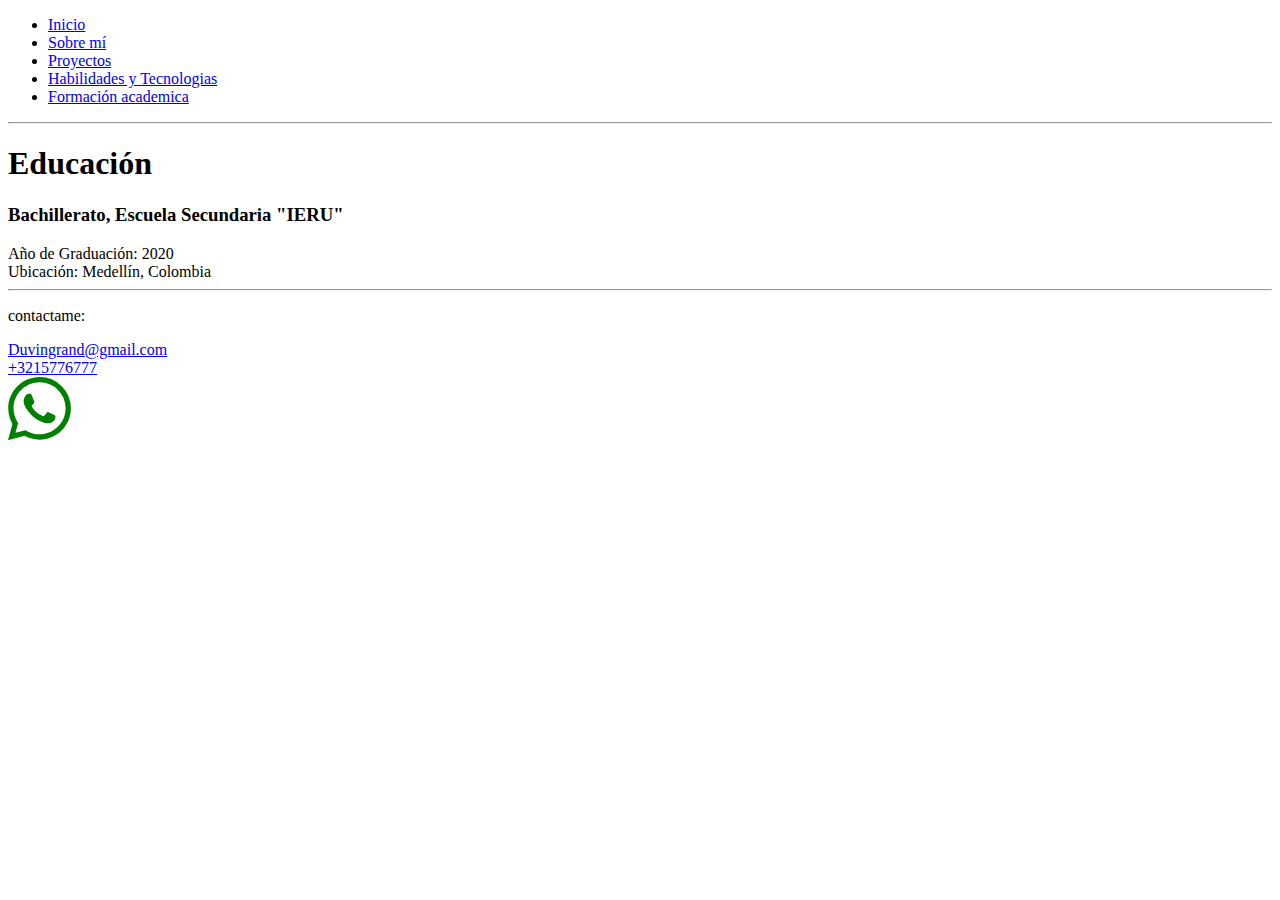
==== src/pages/educacion.html @ 7ae87937 "Importados los archivos en la version Online de Visual Studio" ====
<!DOCTYPE html>
<html lang="en">
  <head>
    <meta charset="UTF-8" />
    <meta name="viewport" content="width=device-width, initial-scale=1.0" />
    <title>Educación</title>
  </head>
  <body>
    <header>
      <ul>
        <li><a href="/">Inicio</a></li>
        <li><a href="/src/pages/sobreMi.html">Sobre mí</a></li>
        <li><a href="/src/pages/proyectos.html">Proyectos</a></li>
        <li>
          <a href="/src/pages/habilidades.html">Habilidades y Tecnologias</a>
        </li>
        <li><a href="/src/pages/educacion.html">Formación academica</a></li>
      </ul>
    </header><hr>
    <main>
        <h1>Educación</h1>
        <h3>Bachillerato, Escuela Secundaria "IERU"</h3>
        <li>Año de Graduación: 2020</li>
        <li>Ubicación: Medellín, Colombia</li>
    </main><hr>
    <footer><p>contactame:</p>
        <a href="mailto:Duvingrand@gmail.com">Duvingrand@gmail.com</a>
        <br />
        <a href="tel:+3215776777">+3215776777</a>
        <br />
        <a href="http://wa.me/+523215775777">
          <svg width="5%" height="5%" fill="Green" viewBox="0 0 16 16">
          <path
            d="M13.601 2.326A7.85 7.85 0 0 0 7.994 0C3.627 0 .068 3.558.064 7.926c0 1.399.366 2.76 1.057 3.965L0 16l4.204-1.102a7.9 7.9 0 0 0 3.79.965h.004c4.368 0 7.926-3.558 7.93-7.93A7.9 7.9 0 0 0 13.6 2.326zM7.994 14.521a6.6 6.6 0 0 1-3.356-.92l-.24-.144-2.494.654.666-2.433-.156-.251a6.56 6.56 0 0 1-1.007-3.505c0-3.626 2.957-6.584 6.591-6.584a6.56 6.56 0 0 1 4.66 1.931 6.56 6.56 0 0 1 1.928 4.66c-.004 3.639-2.961 6.592-6.592 6.592m3.615-4.934c-.197-.099-1.17-.578-1.353-.646-.182-.065-.315-.099-.445.099-.133.197-.513.646-.627.775-.114.133-.232.148-.43.05-.197-.1-.836-.308-1.592-.985-.59-.525-.985-1.175-1.103-1.372-.114-.198-.011-.304.088-.403.087-.088.197-.232.296-.346.1-.114.133-.198.198-.33.065-.134.034-.248-.015-.347-.05-.099-.445-1.076-.612-1.47-.16-.389-.323-.335-.445-.34-.114-.007-.247-.007-.38-.007a.73.73 0 0 0-.529.247c-.182.198-.691.677-.691 1.654s.71 1.916.81 2.049c.098.133 1.394 2.132 3.383 2.992.47.205.84.326 1.129.418.475.152.904.129 1.246.08.38-.058 1.171-.48 1.338-.943.164-.464.164-.86.114-.943-.049-.084-.182-.133-.38-.232"></path>
          </svg>
        </a>
        </footer>
  </body>
</html>
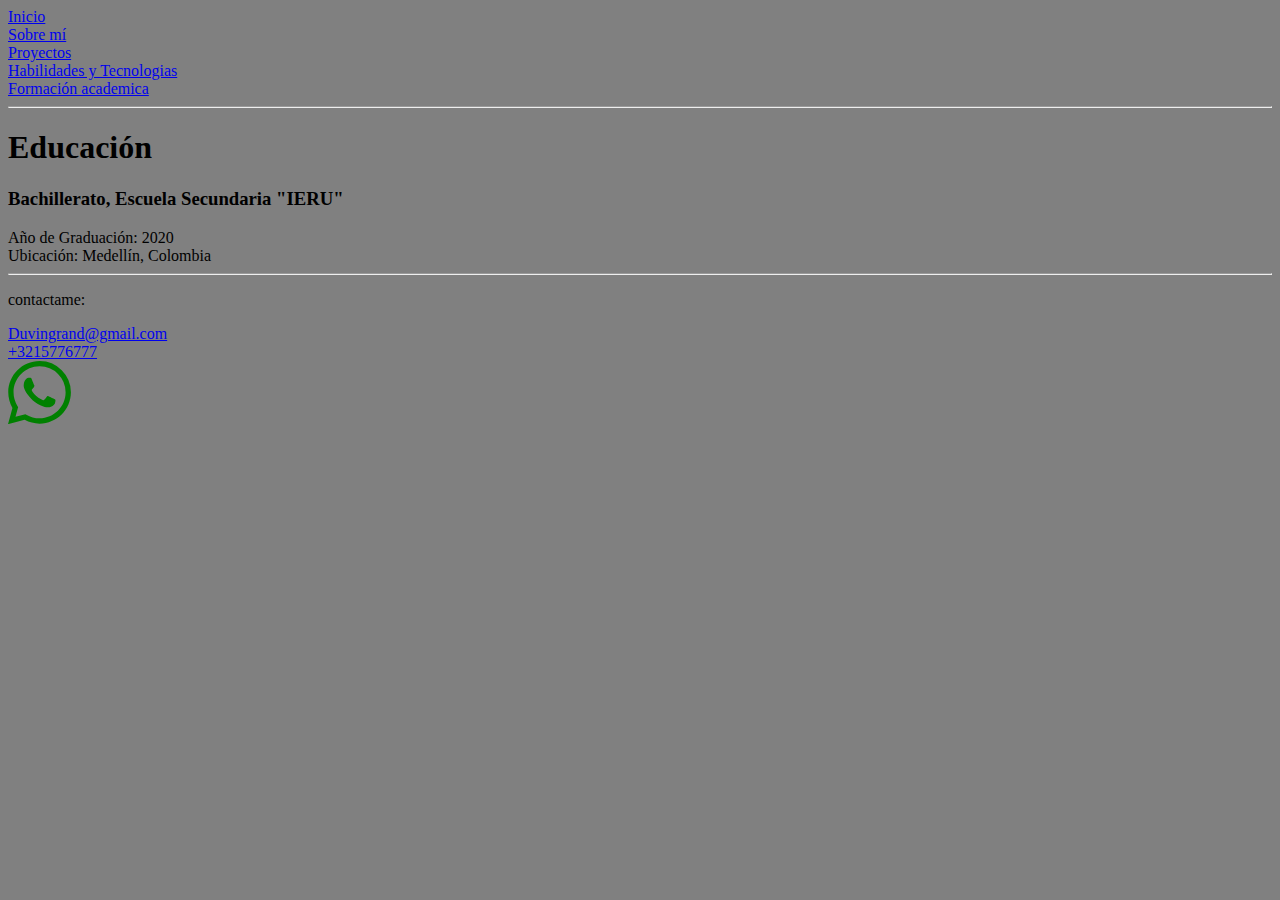
==== commit 663d93d5: "cambios de diseño simulando la pagina de "https://fischerdani.com/"" ====
--- a/src/pages/educacion.html
+++ b/src/pages/educacion.html
@@ -4,10 +4,11 @@
     <meta charset="UTF-8" />
     <meta name="viewport" content="width=device-width, initial-scale=1.0" />
     <title>Educación</title>
+    <link rel="stylesheet" href="/src/css/styles.css">
   </head>
   <body>
     <header>
-      <ul>
+      <nav>
         <li><a href="/">Inicio</a></li>
         <li><a href="/src/pages/sobreMi.html">Sobre mí</a></li>
         <li><a href="/src/pages/proyectos.html">Proyectos</a></li>
@@ -15,7 +16,7 @@
           <a href="/src/pages/habilidades.html">Habilidades y Tecnologias</a>
         </li>
         <li><a href="/src/pages/educacion.html">Formación academica</a></li>
-      </ul>
+      </nav>
     </header><hr>
     <main>
         <h1>Educación</h1>
--- a/src/css/styles.css
+++ b/src/css/styles.css
@@ -0,0 +1,8 @@
+body{
+    background-color: gray;
+}
+
+#perfil{
+    align-items: center;
+    text-align: center;
+}